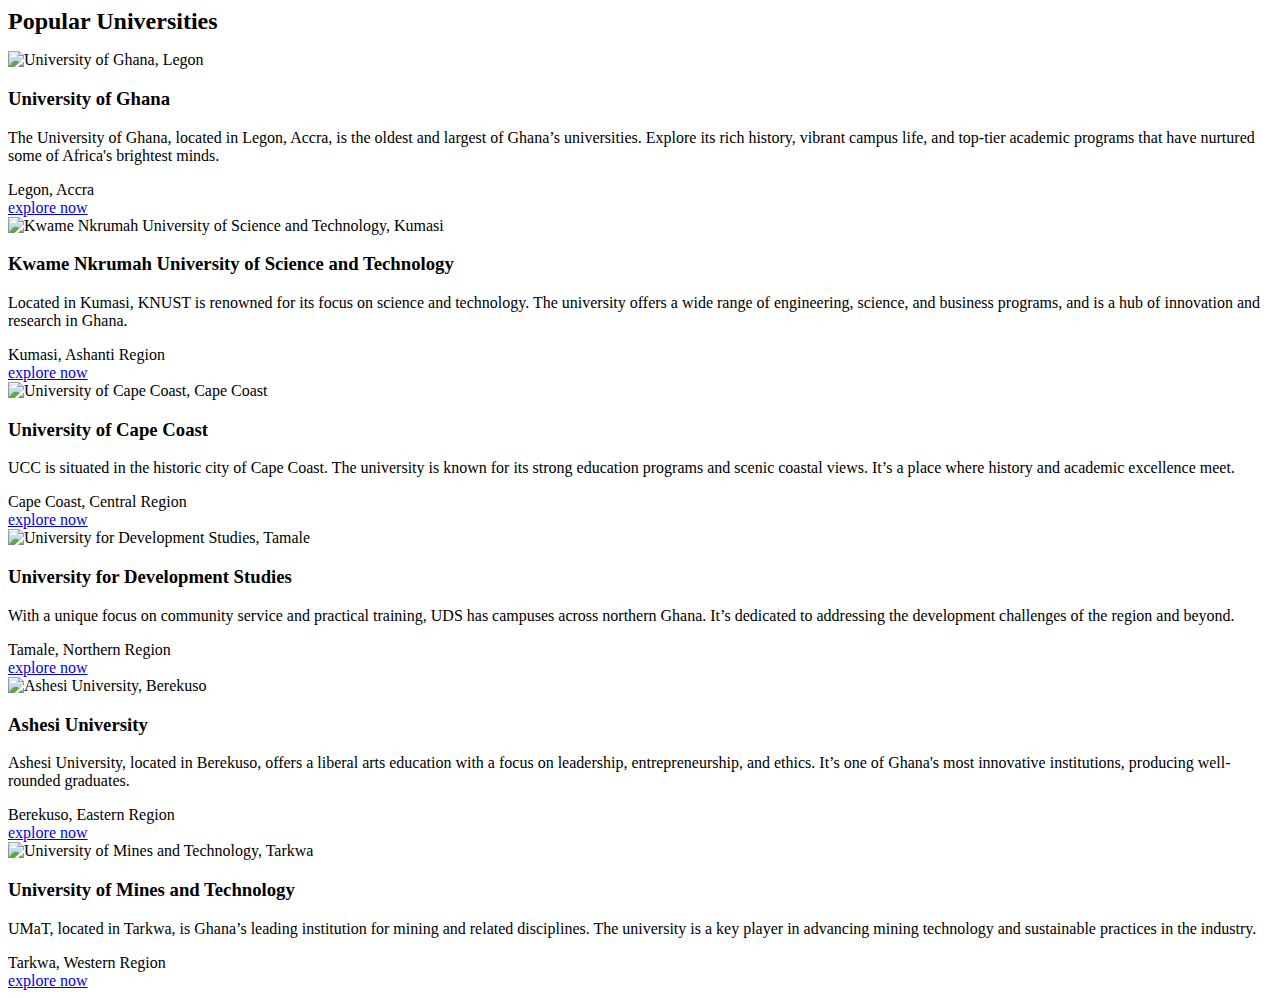
==== places.html @ 2bd020d3 ""Updated image sources in places.html"" ====
<head>
    <link rel="stylesheet" href="./places.css">
    <link href="https://cdn.jsdelivr.net/npm/bootstrap@5.1.3/dist/css/bootstrap.min.css" rel="stylesheet" integrity="sha384-1BmE4kWBq78iYhFldvKuhfTAuU8tT94WrHftjDbrCEXSU1oBoqyl2QvZ6jIW3" crossorigin="anonymous">
</head>
<body>
<section class="packages" id="packages">

    <h1 class="heading" style="font-size: x-large;">Popular Universities</h1>

    <div class="box-container">

        <div class="box">
            <div class="image">
                <img src="img/img-1.jpg" alt="University of Ghana, Legon">
            </div>
            <div class="content">
                <h3>University of Ghana</h3>
                <p>The University of Ghana, located in Legon, Accra, is the oldest and largest of Ghana’s universities. Explore its rich history, vibrant campus life, and top-tier academic programs that have nurtured some of Africa's brightest minds.</p>
                <div class="location">Legon, Accra</div>
                <a href="img/img-1.jpg" class="btn">explore now</a>
            </div>
        </div>

        <div class="box">
            <div class="image">
                <img src="img/img-2.jpg" alt="Kwame Nkrumah University of Science and Technology, Kumasi">
            </div>
            <div class="content">
                <h3>Kwame Nkrumah University of Science and Technology</h3>
                <p>Located in Kumasi, KNUST is renowned for its focus on science and technology. The university offers a wide range of engineering, science, and business programs, and is a hub of innovation and research in Ghana.</p>
                <div class="location">Kumasi, Ashanti Region</div>
                <a href="contact.html" class="btn">explore now</a>
            </div>
        </div>

        <div class="box">
            <div class="image">
                <img src="img/img-3.jpg" alt="University of Cape Coast, Cape Coast">
            </div>
            <div class="content">
                <h3>University of Cape Coast</h3>
                <p>UCC is situated in the historic city of Cape Coast. The university is known for its strong education programs and scenic coastal views. It’s a place where history and academic excellence meet.</p>
                <div class="location">Cape Coast, Central Region</div>
                <a href="contact.html" class="btn">explore now</a>
            </div>
        </div>

        <div class="box">
            <div class="image">
                <img src="img/img-4.jpg" alt="University for Development Studies, Tamale">
            </div>
            <div class="content">
                <h3>University for Development Studies</h3>
                <p>With a unique focus on community service and practical training, UDS has campuses across northern Ghana. It’s dedicated to addressing the development challenges of the region and beyond.</p>
                <div class="location">Tamale, Northern Region</div>
                <a href="contact.html" class="btn">explore now</a>
            </div>
        </div>

        <div class="box">
            <div class="image">
                <img src="img/img-5.jpg" alt="Ashesi University, Berekuso">
            </div>
            <div class="content">
                <h3>Ashesi University</h3>
                <p>Ashesi University, located in Berekuso, offers a liberal arts education with a focus on leadership, entrepreneurship, and ethics. It’s one of Ghana's most innovative institutions, producing well-rounded graduates.</p>
                <div class="location">Berekuso, Eastern Region</div>
                <a href="contact.html" class="btn">explore now</a>
            </div>
        </div>

        <div class="box">
            <div class="image">
                <img src="img/img-6.jpeg" alt="University of Mines and Technology, Tarkwa">
            </div>
            <div class="content">
                <h3>University of Mines and Technology</h3>
                <p>UMaT, located in Tarkwa, is Ghana’s leading institution for mining and related disciplines. The university is a key player in advancing mining technology and sustainable practices in the industry.</p>
                <div class="location">Tarkwa, Western Region</div>
                <a href="contact.html" class="btn">explore now</a>
            </div>
        </div>

    </div>

</section>
</body>
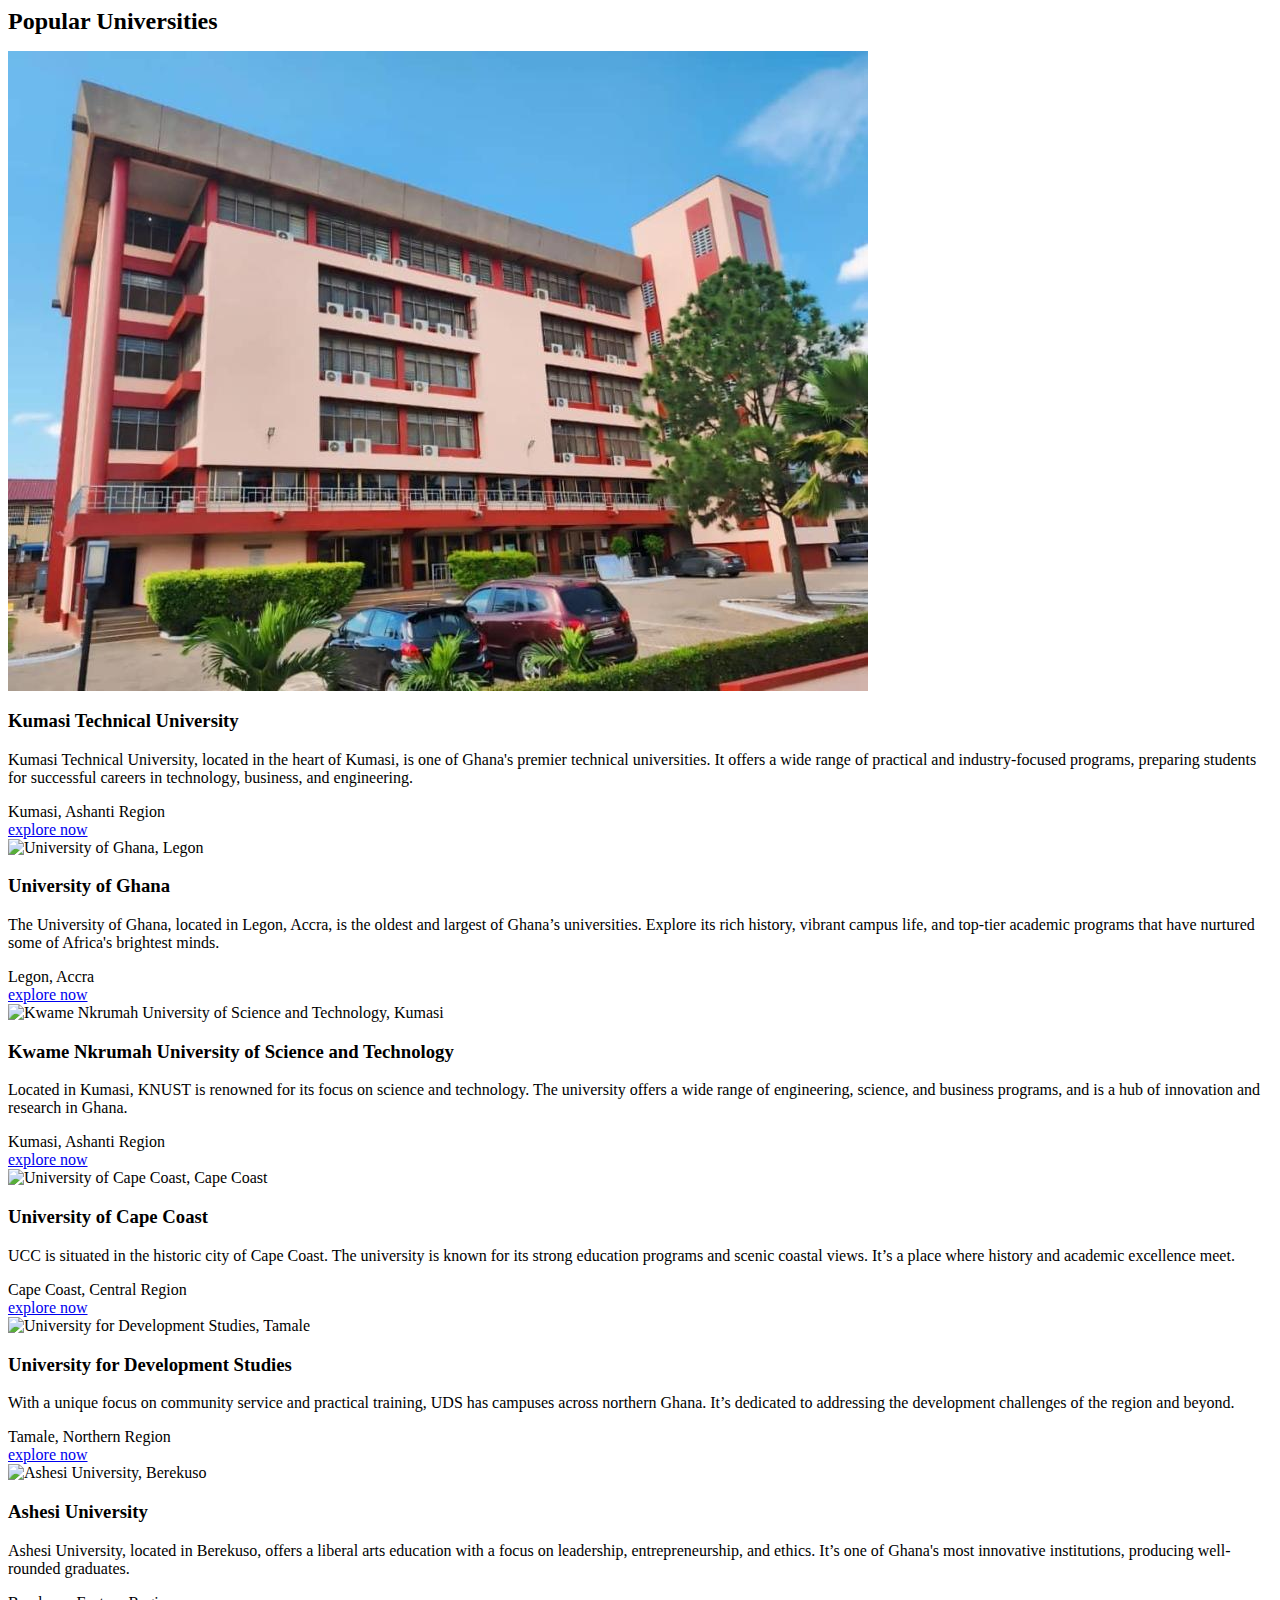
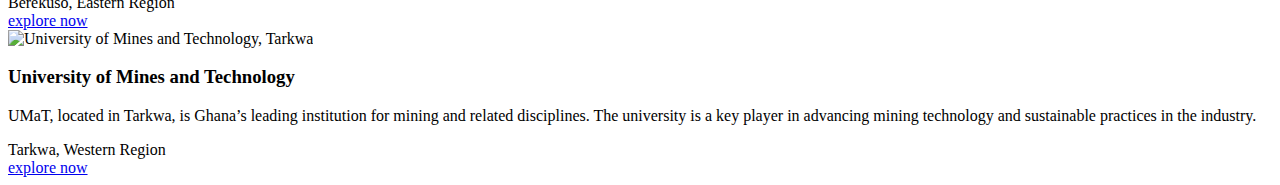
==== commit 096f3afe: ""Added a new box element to the box-container section in places.html, featuring Kumasi Technical Uni" ====
--- a/places.html
+++ b/places.html
@@ -9,6 +9,19 @@
 
     <div class="box-container">
 
+
+        <div class="box">
+            <div class="image">
+                <img src="img/img-7.jpeg" alt="Kumasi Technical University, Kumasi">
+            </div>
+            <div class="content">
+                <h3>Kumasi Technical University</h3>
+                <p>Kumasi Technical University, located in the heart of Kumasi, is one of Ghana's premier technical universities. It offers a wide range of practical and industry-focused programs, preparing students for successful careers in technology, business, and engineering.</p>
+                <div class="price">Kumasi, Ashanti Region</div>
+                <a href="contact.html" class="btn">explore now</a>
+            </div>
+        </div>
+        
         <div class="box">
             <div class="image">
                 <img src="img/img-1.jpg" alt="University of Ghana, Legon">
@@ -41,7 +54,7 @@
                 <h3>University of Cape Coast</h3>
                 <p>UCC is situated in the historic city of Cape Coast. The university is known for its strong education programs and scenic coastal views. It’s a place where history and academic excellence meet.</p>
                 <div class="location">Cape Coast, Central Region</div>
-                <a href="contact.html" class="btn">explore now</a>
+                <a href="/img/img-3.jpg" class="btn">explore now</a>
             </div>
         </div>
 
@@ -53,7 +66,7 @@
                 <h3>University for Development Studies</h3>
                 <p>With a unique focus on community service and practical training, UDS has campuses across northern Ghana. It’s dedicated to addressing the development challenges of the region and beyond.</p>
                 <div class="location">Tamale, Northern Region</div>
-                <a href="contact.html" class="btn">explore now</a>
+                <a href="img/img-4.jpg" class="btn">explore now</a>
             </div>
         </div>
 
@@ -65,7 +78,7 @@
                 <h3>Ashesi University</h3>
                 <p>Ashesi University, located in Berekuso, offers a liberal arts education with a focus on leadership, entrepreneurship, and ethics. It’s one of Ghana's most innovative institutions, producing well-rounded graduates.</p>
                 <div class="location">Berekuso, Eastern Region</div>
-                <a href="contact.html" class="btn">explore now</a>
+                <a href="img/img-5.jpg" class="btn">explore now</a>
             </div>
         </div>
 
@@ -77,9 +90,11 @@
                 <h3>University of Mines and Technology</h3>
                 <p>UMaT, located in Tarkwa, is Ghana’s leading institution for mining and related disciplines. The university is a key player in advancing mining technology and sustainable practices in the industry.</p>
                 <div class="location">Tarkwa, Western Region</div>
-                <a href="contact.html" class="btn">explore now</a>
+                <a href="img/img-6.jpeg" class="btn">explore now</a>
             </div>
         </div>
+
+       
 
     </div>
 
